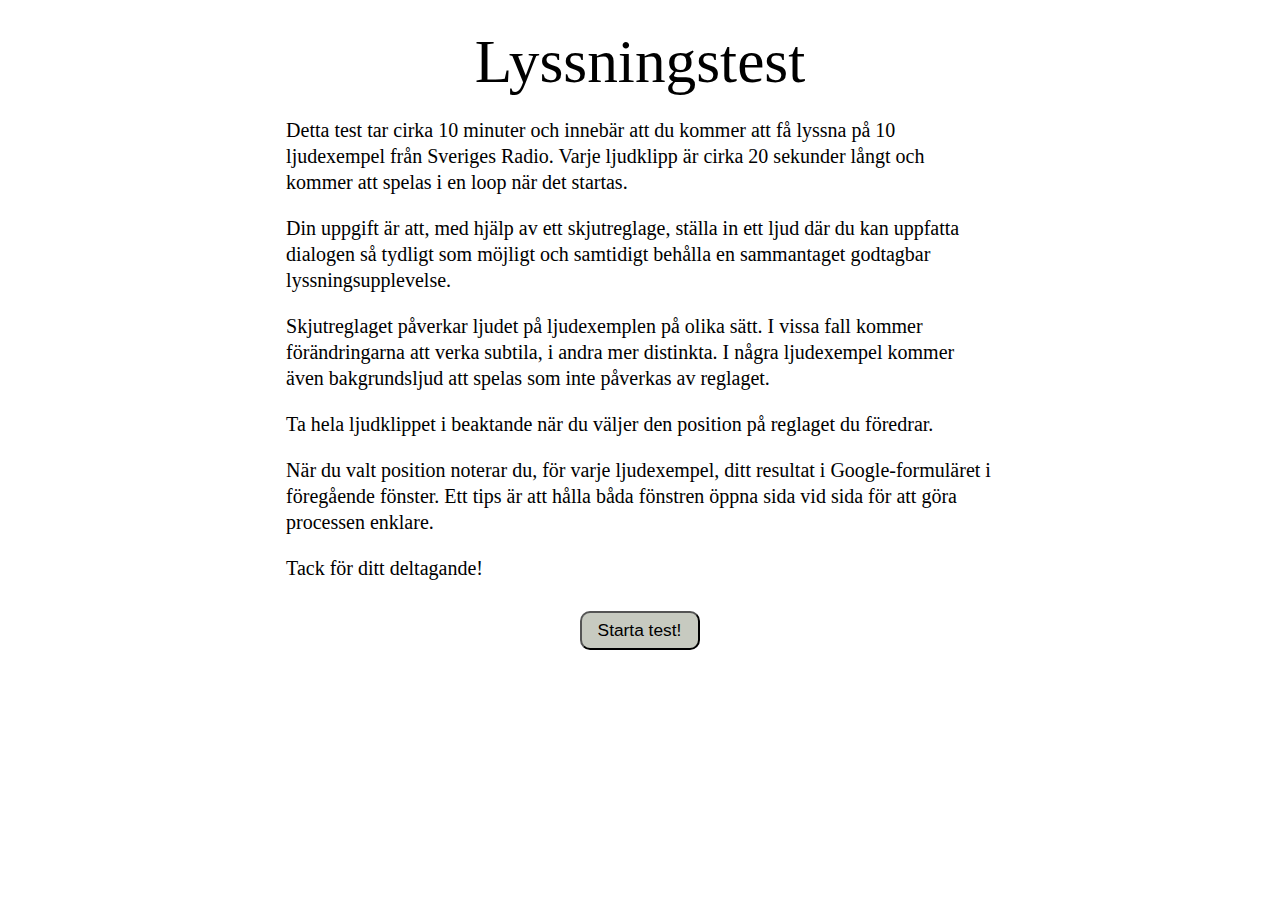
==== index.html @ 0a206ba5 "copied test1" ====
<!doctype html>
<html>
	<head>
		<meta charset="UTF-8" />
		<meta content="width=device-width, initial-scale=1" name="viewport" />
		<title>Lyssningstest</title>
		<link href="style.css" rel="stylesheet" type="text/css" />
		<link rel="shortcut icon" type="image/x-icon" href="favicon.ico">
		<!--
		<script>
			// Här bestäms vilken sida som visas först
			window.addEventListener("load", () => location.href = "#page1");
		</script>
		-->
	</head>


	<body>
		<div class="page">
			<br>
			<div class="title">Lyssningstest</div>
			<div class="instruction">
				<p>	Detta test tar cirka 10 minuter och innebär att du kommer att få lyssna på 10 ljudexempel från Sveriges 
					Radio. Varje ljudklipp är cirka 20 sekunder långt och kommer att spelas i en loop när det startas. 
				</p>	
				<p>	Din uppgift är att, med hjälp av ett skjutreglage, ställa in ett ljud där du kan uppfatta dialogen så
					tydligt som möjligt och samtidigt behålla en sammantaget godtagbar lyssningsupplevelse.
				</p>
				<p>	Skjutreglaget påverkar ljudet på ljudexemplen på olika sätt. I vissa fall kommer förändringarna att 
					verka subtila, i andra mer distinkta. I några ljudexempel kommer även bakgrundsljud att spelas som inte 
					påverkas av reglaget.
				</p>
				<p>	Ta hela ljudklippet i beaktande när du väljer den position på reglaget du föredrar.
				</p>
				
				<p>	När du valt position noterar du, för varje ljudexempel, ditt resultat i Google-formuläret i föregående 
					fönster. Ett tips är att hålla båda fönstren öppna sida vid sida för att göra processen enklare.
				</p>

				<p>Tack för ditt deltagande!</p>
			</div>

			<div class="center">			
				<button class="startstop-button" onclick="window.location.href='1.html';">Starta test!</a></div>
			</div>
		</div>		
		
		
	</body>
</html>
---- style.css ----
.page {
	margin: auto;
	width: 70%;
}
.center {
	justify-content: center;
	text-align: center;
}

.title {
	font-size: 46pt;
	text-align: center;
}

output {
	font-size: 46pt;
	position: relative;
	left: 10px;
	color: #a30505;
}

input {
	width: 76%;
}

.startstop-button {

	-webkit-appearance: button;
    -moz-appearance: button;
    appearance: button;
	

    text-decoration: none;
    color: initial;
	background-color: #c7cac0;
	width: 120px;
	
	font-size: 13pt;
	border-radius: 10px;
	padding: 7px 8px 7px 7px;
	margin: 10px;
	min-width: 100px;
  	min-height: 30px;
  	display: inline;
}
	

p {
	font-size: 15pt;
	line-height:130%;
}

.instruction {
	margin: auto;
	width: 80%;
}

.icon {
	width: 40px;
}


@media only screen and (max-width: 600px) and (orientation: portrait) { 
	.startstop-button {
		
		width: 60%;
		min-height: 80px;
		font-size: 1.8em; 
	}

	p {
		font-size: 13pt;
		line-height:130%;
	}

	.title {
		font-size: 28pt;
		text-align: center;
	}

	.instruction {
		margin: auto;
		width: 100%;
	}
  }
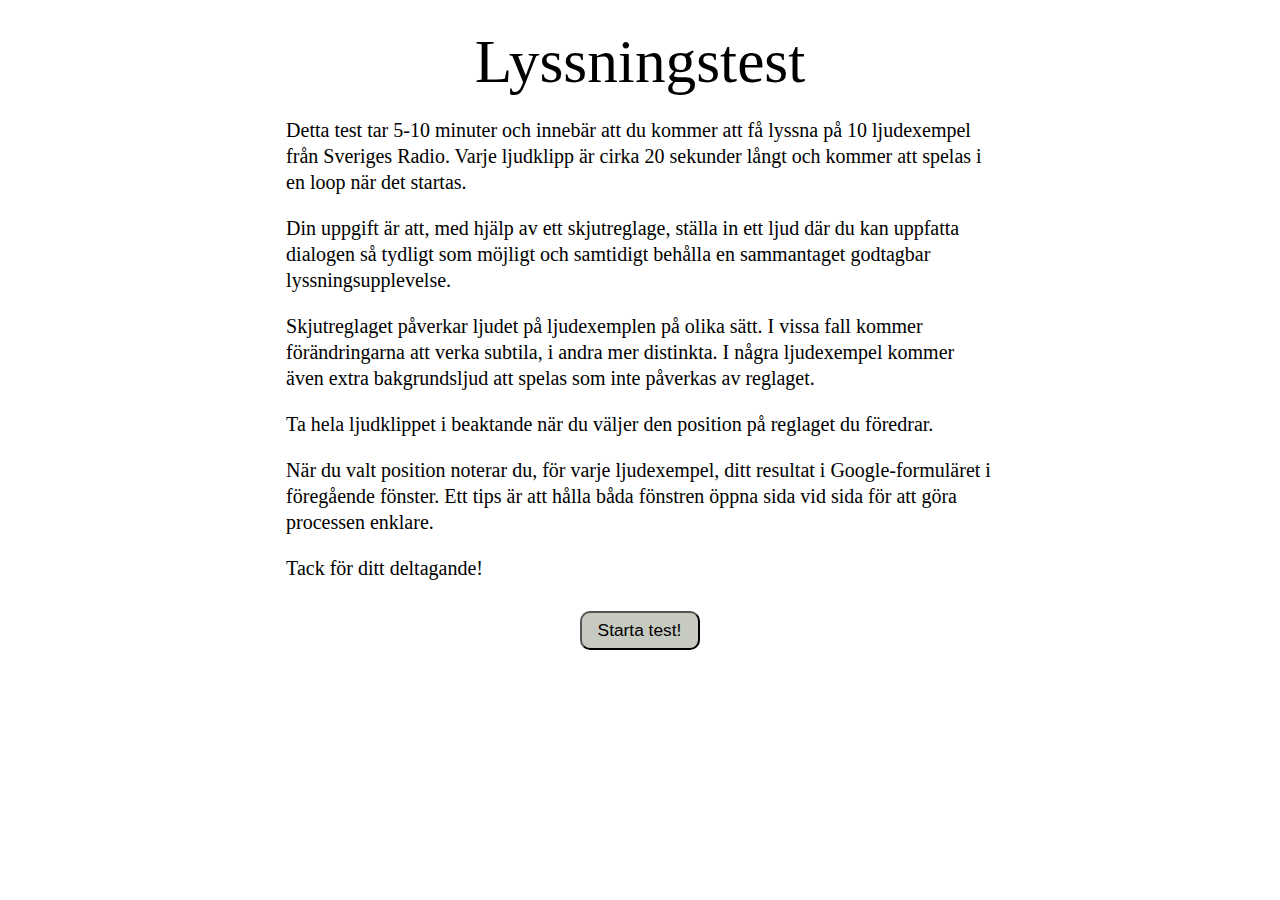
==== commit 6fb27e86: "changed intro text" ====
--- a/index.html
+++ b/index.html
@@ -20,15 +20,15 @@
 			<br>
 			<div class="title">Lyssningstest</div>
 			<div class="instruction">
-				<p>	Detta test tar cirka 10 minuter och innebär att du kommer att få lyssna på 10 ljudexempel från Sveriges 
+				<p>	Detta test tar 5-10 minuter och innebär att du kommer att få lyssna på 10 ljudexempel från Sveriges 
 					Radio. Varje ljudklipp är cirka 20 sekunder långt och kommer att spelas i en loop när det startas. 
 				</p>	
 				<p>	Din uppgift är att, med hjälp av ett skjutreglage, ställa in ett ljud där du kan uppfatta dialogen så
 					tydligt som möjligt och samtidigt behålla en sammantaget godtagbar lyssningsupplevelse.
 				</p>
 				<p>	Skjutreglaget påverkar ljudet på ljudexemplen på olika sätt. I vissa fall kommer förändringarna att 
-					verka subtila, i andra mer distinkta. I några ljudexempel kommer även bakgrundsljud att spelas som inte 
-					påverkas av reglaget.
+					verka subtila, i andra mer distinkta. I några ljudexempel kommer även extra bakgrundsljud att spelas 
+					som inte påverkas av reglaget.
 				</p>
 				<p>	Ta hela ljudklippet i beaktande när du väljer den position på reglaget du föredrar.
 				</p>
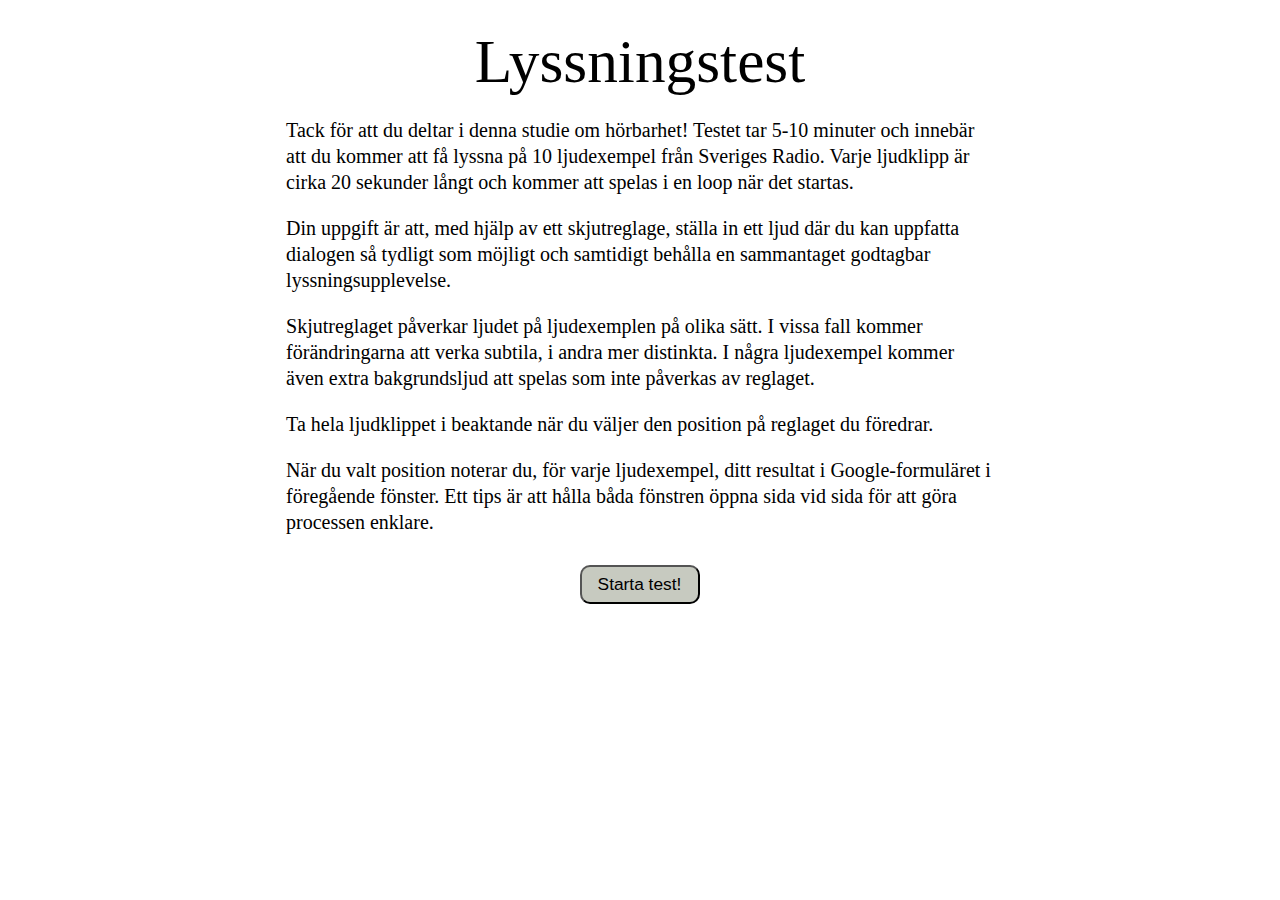
==== commit c8677fd8: "changed intro text" ====
--- a/index.html
+++ b/index.html
@@ -20,8 +20,9 @@
 			<br>
 			<div class="title">Lyssningstest</div>
 			<div class="instruction">
-				<p>	Detta test tar 5-10 minuter och innebär att du kommer att få lyssna på 10 ljudexempel från Sveriges 
-					Radio. Varje ljudklipp är cirka 20 sekunder långt och kommer att spelas i en loop när det startas. 
+				<p>	Tack för att du deltar i denna studie om hörbarhet! Testet tar 5-10 minuter och innebär att du kommer 
+					att få lyssna på 10 ljudexempel från Sveriges Radio. Varje ljudklipp är cirka 20 sekunder långt och 
+					kommer att spelas i en loop när det startas. 
 				</p>	
 				<p>	Din uppgift är att, med hjälp av ett skjutreglage, ställa in ett ljud där du kan uppfatta dialogen så
 					tydligt som möjligt och samtidigt behålla en sammantaget godtagbar lyssningsupplevelse.
@@ -36,8 +37,7 @@
 				<p>	När du valt position noterar du, för varje ljudexempel, ditt resultat i Google-formuläret i föregående 
 					fönster. Ett tips är att hålla båda fönstren öppna sida vid sida för att göra processen enklare.
 				</p>
-
-				<p>Tack för ditt deltagande!</p>
+				
 			</div>
 
 			<div class="center">			
